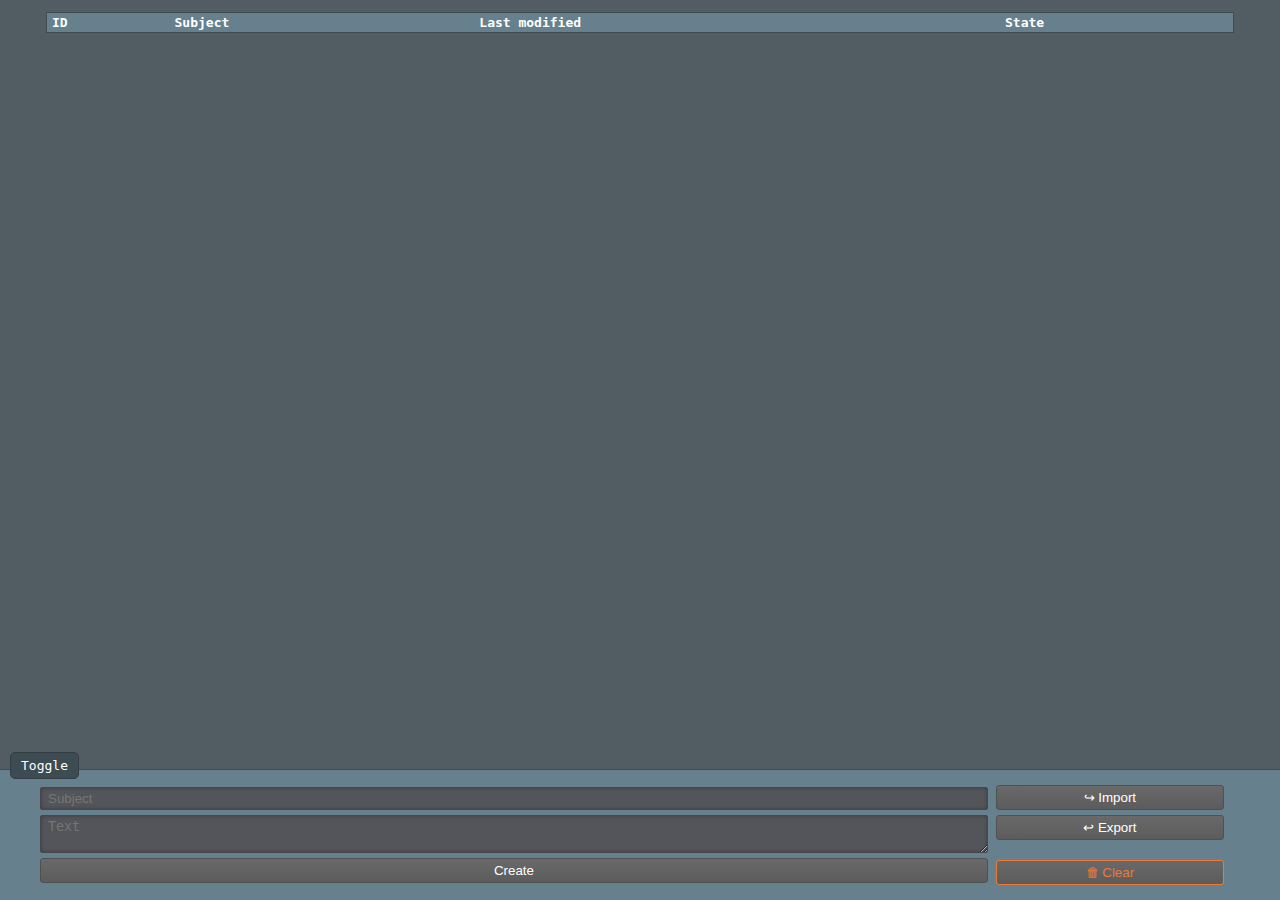
==== index.html @ c68d3eb8 "initial prototype" ====
<!DOCTYPE html>
<html lang="en">
<head>
    <meta charset="UTF-8">
    <meta name="viewport" content="width=device-width, initial-scale=1.0">
    <link rel="preconnect" href="https://fonts.gstatic.com">
    <title>Ticket</title>
    <style>
        * {
            margin: 0;
            padding: 0;
        }
        body {
            color: white;
            background-color: #515d63;
            font-family: monospace;
        }
        a {
            text-decoration: none;
            color: #b9c597;
        }
        a:hover {
            color: #d2d8c0;
        }
        .container {
            margin: 0 auto;
            max-width: 1200px;
        }
        button.clear {
            color: #ee7935 !important;
            border-color: #ee7935 !important;
        }
        #bottom {
            position: fixed;
            left: 0;
            right: 0;
            bottom: 0;
            background-color: #66818d;
            border-top: #3d4b52 1px solid;
            padding: 10px;
        }
        #bottom #toggler {
            position: absolute;
            top: -18px;
            left: 10px;
            background-color: #3d4b52;
            border: #333e44 1px solid;
            border-radius: 5px;
            padding: 5px 10px;
            cursor: pointer;
        }
        #bottom .col-left {
            display: inline-block;
            width: 79%;
            vertical-align: middle;
        }
        #bottom .col-right {
            display: inline-block;
            width: 19%;
            vertical-align: middle;
        }
        #bottom input[type="text"],
        #bottom textarea {
            border-radius: 3px;
            border: none;
            padding: 4px 8px;
            color: white;
            box-shadow: inset 0 0 4px #333;
            background-color: #53555a;
            width: 100%;
            display: block;
            margin: 5px auto;
            box-sizing: border-box;
        }
        #bottom button {
            border-radius: 3px;
            color: white;
            background: linear-gradient(#696969 0%, #5c5c5c 100%);
            border: solid 1px #505050;
            padding: 4px 10px;
            display: block;
            margin: 5px auto;
            width: 100%;
        }
        #bottom #clear {
            margin-top: 20px;
        }

        #tickets {
            width: 99%;
            border-collapse: collapse;
            border: #3d4b52 1px solid;
            margin: 1% auto 150px auto;
        }
        #tickets thead {
            background-color: #66818d;
            text-align: left;
        }
        #tickets tbody tr.ticket {
            cursor: pointer;
        }
        #tickets tbody tr.ticket.expanded {
            /*  */
        }
        #tickets tbody tr.o {
            background-color: #739aac;
        }
        #tickets tbody tr.e {
            background-color: #6a8b9b;
        }
        #tickets tbody tr.sub {
            background-color: #6a6c6d;
            box-shadow: inset 0 0 5px #333;
        }
        #tickets tbody tr.sub td {
            padding: 8px;
        }
        #tickets td, #tickets th {
            padding: 2px 5px;
        }
        #tickets .badge {
            text-transform: uppercase;
            background-color: #5f7985;
            font-size: 0.8em;
            border-radius: 3px;
            padding: 0px 3px;
            border: 1px solid #486572;
        }
        #tickets .badge.n {
            background-color: #ddba5a;
            border-color: #c2a556;
        }
        #tickets .badge.p {
            background-color: #4eb3d1;
            border-color: #4099b4;
        }
        #tickets .badge.d {
            background-color: #aabe71;
            border-color: #8fa74f;
        }

        #tickets input[type="text"],
        #tickets textarea,
        #tickets select {
            border-radius: 3px;
            border: none;
            padding: 4px 8px;
            color: white;
            box-shadow: inset 0 0 4px #333;
            background-color: #626364;
            display: block;
            width: 100%;
            margin: 5px 0;
            box-sizing: border-box;
        }
        #tickets button {
            border-radius: 3px;
            color: white;
            background: linear-gradient(#696969 0%, #5c5c5c 100%);
            border: solid 1px #505050;
            padding: 4px 10px;
            margin: auto 10px;
            border-color: #65ac2c;
            color: #77be3c;
        }
        #tickets button:active {
            box-shadow: inset 0 0 3px #333;
            color: #aaa;
        }
        #tickets select {
            width: 50%;
            display: inline-block;
            margin-right: 5px;
        }
    </style>
</head>
<body>

    <div class="container">

        <table id="tickets">
            <thead>
                <tr>
                    <th>ID</th>
                    <th>Subject</th>
                    <th>Last modified</th>
                    <th>State</th>
                </tr>
            </thead>
            <tbody></tbody>
        </table>        
    </div>

    <div id="bottom">
        <div id="toggler">Toggle</div>
        <div class="container" id="bottom-container">
            <div class="col-left">
                <form id="new-form">
                    <span id="new-messages"></span>
                    <input type="text" id="new-subject" placeholder="Subject">
                    <textarea id="new-text" placeholder="Text"></textarea>
                    <button type="submit" id="new-create">Create</button>
                </form>
            </div>
            <div class="col-right">
                <button id="import">↪ Import</button>
                <button id="export">↩ Export</button>
                <button id="clear" class="clear">🗑 Clear</button>
            </div>
        </div>
    </div>
        

    <script>
        // Thanks Stackoverflow
        function generateUID() {
            var firstPart = (Math.random() * 46656) | 0;
            var secondPart = (Math.random() * 46656) | 0;
            firstPart = ("000" + firstPart.toString(36)).slice(-3);
            secondPart = ("000" + secondPart.toString(36)).slice(-3);
            return firstPart + secondPart;
        }

        // in storage: t:tickets and t:sortKey
        (function(renderedUID){
            const STATE_NEW = "n";
            const STATE_IN_PROGRESS = "p";
            const STATE_DONE = "d";

            //let tickets = []; // for testing
            const table = document.getElementById("tickets");
            const new_messages = document.getElementById("new-messages");
            const new_subject = document.getElementById("new-subject");
            const new_text = document.getElementById("new-text");
            const new_button = document.getElementById("new-create");
            const bottom_container = document.getElementById("bottom-container");

            // load tickets
            let tickets = loadTickets();
            renderTickets(tickets);
            if (renderedUID !== "") {
                toggleTicket(renderedUID);
            }

            // register listeners
            document.querySelector("#bottom #toggler").addEventListener("click", function() {
                bottom_container.hidden = !bottom_container.hidden;
            });

            document.getElementById("export").addEventListener("click", function() {
                exportObj = {
                    "tickets": loadTickets()
                };
                prompt("Save this JSON string for saving your data.", JSON.stringify(exportObj));
            });

            document.getElementById("import").addEventListener("click", function() {
                importJson = prompt("Insert an exported JSON string.\n\nATTENTION: Current data will be lost!");
                tickets = JSON.parse(importJson).tickets;
                console.log(tickets);
                saveTickets(tickets);
                renderTickets(tickets);
            });

            document.getElementById("clear").addEventListener("click", function() {
                sure = confirm("Really delete all your data?");
                if (sure) {
                    tickets = [];
                    saveTickets(tickets);
                    renderTickets(tickets);
                }
            });


            document.getElementById("new-form").addEventListener("submit", function(e) {
                e.preventDefault();
                new_messages.innerText = "";

                new_button.disabled = true;
                if (validateNew()) {
                    uid = generateUID();
                    tickets.push({
                        "uid": uid, // TODO: test if already exists
                        "subject": new_subject.value,
                        "text": new_text.value,
                        "created": Date.now(),
                        "modified": Date.now(),
                        "state": STATE_NEW,
                        "comments": []
                    });
                    saveTickets(tickets);
                    tickets = loadTickets();
                    renderTickets(tickets);
                    toggleTicket(uid);
                }
                
                clearNew();

                function validateNew() {
                    new_messages.innerText = "";

                    if (new_subject.value === "") {
                        new_messages.innerText = "No subject given";
                        console.log("NO");
                    }

                    return new_messages.innerText === "";
                }

                function clearNew() {
                    new_subject.value = "";
                    new_text.value = "";
                    new_button.disabled = false;
                }
            });

            
            
            // load from localStorage
            function loadTickets() {
                return JSON.parse(localStorage.getItem("t:tickets")) || [];
            }

            // save to localStorage
            function saveTickets(tickets) {
                localStorage.setItem("t:tickets", JSON.stringify(tickets))
            }

            function toggleTicket(uid) {
                const ticketRow = document.getElementById(uid);
                const detailRow = document.getElementById(uid + "_detail");

                if (!ticketRow || !detailRow) return;

                if (detailRow.hidden) {
                    detailRow.hidden = false;
                    ticketRow.classList.add("expanded");
                    location.hash = uid;
                }
                else {
                    detailRow.hidden = true;
                    ticketRow.classList.remove("expanded");
                    location.hash = "";
                }
            }

            // update ticket to storage
            function updateTicket(t) {
                for (let i = 0; i < tickets.length; i++) {
                    if (t.uid === tickets[i].uid) {
                        tickets[i] = t;
                        break;
                    }
                }
                saveTickets(tickets);
                renderTickets(tickets);
                toggleTicket(t.uid);
            }

            // remove ticket from storage
            function removeTicket(t) {
                for (let i = 0; i < tickets.length; i++) {
                    if (t.uid === tickets[i].uid) {
                        tickets.splice(i, 1);
                        break;
                    }
                }
                saveTickets(tickets);
                renderTickets(tickets);
            }

            // render tickets to table
            function renderTickets(tickets) {

                function getTableDataElement(value, classes = "") {
                    let td = document.createElement("td");
                    let inner = document.createElement("span");
                    inner.className = classes;
                    inner.innerText = value;
                    td.appendChild(inner);
                    return td;
                }

                function getTicketRow(t, i) {
                    let row = document.createElement("tr");
                    row.id = t.uid;
                    row.className = "ticket " + ((i % 2 == 0) ? "e" : "o");
                    row.appendChild(getTableDataElement(t.uid, "badge"));
                    row.appendChild(getTableDataElement(t.subject, "subject"));
                    row.appendChild(getTableDataElement(date2str(new Date(t.modified))));
                    row.appendChild(getTableDataElement(state2str(t.state), "badge " + t.state));

                    row.addEventListener("click", function() {
                        toggleTicket(t.uid);
                    });

                    return row;
                }

                function getDetailRow(t, ticketRow) {
                    let row = document.createElement("tr");
                    row.className = "sub";
                    row.id = t.uid + "_detail";
                    // input fields
                    let tdInput = document.createElement("td");
                    tdInput.colSpan = 2;
                    // section
                    let inputSubject = document.createElement("input");
                    inputSubject.type = "text";
                    inputSubject.value = t.subject;
                    // text
                    let inputText = document.createElement("textarea");
                    inputText.value = t.text;
                    // state select TODO: refactor this
                    let inputState = document.createElement("select");
                    let optNew = document.createElement("option");
                    optNew.value = STATE_NEW;
                    optNew.innerText = "NEW";
                    optNew.selected = t.state === STATE_NEW;
                    let optProgress = document.createElement("option");
                    optProgress.value = STATE_IN_PROGRESS;
                    optProgress.innerText = "IN PROGRESS";
                    optProgress.selected = t.state === STATE_IN_PROGRESS;
                    let optDone = document.createElement("option");
                    optDone.value = STATE_DONE;
                    optDone.innerText = "DONE";
                    optDone.selected = t.state === STATE_DONE;
                    inputState.appendChild(optNew);
                    inputState.appendChild(optProgress);
                    inputState.appendChild(optDone);

                    // submit
                    let inputSubmit = document.createElement("button");
                    inputSubmit.innerText = "Save";
                    inputSubmit.addEventListener("click", function() {
                        t.subject = inputSubject.value;
                        t.text = inputText.value;
                        t.state = inputState.value;
                        t.modified = Date.now();
                        updateTicket(t);
                    });

                    // delete
                    let inputDelete = document.createElement("button");
                    inputDelete.className = "clear";
                    inputDelete.innerText = "🗑 Delete";
                    inputDelete.addEventListener("click", function() {
                        if (confirm("Are you sure?")) {
                            removeTicket(t);
                        }
                    });

                    // comment fields
                    let tdComments = document.createElement("td");
                    tdComments.colSpan = 2;
                    
                    tdInput.appendChild(inputSubject);
                    tdInput.appendChild(inputText);
                    tdInput.appendChild(inputState);
                    tdInput.appendChild(inputSubmit);
                    tdInput.appendChild(inputDelete);

                    row.appendChild(tdInput);
                    row.appendChild(tdComments);
                    row.hidden = true;
                    return row;
                }

                let tbody = document.createElement("tbody");

                for (let i = 0; i < tickets.length; i++) {
                    t = tickets[i];
                    let ticketRow = getTicketRow(t, i);
                    let detailRow = getDetailRow(t, ticketRow);

                    tbody.appendChild(ticketRow);
                    tbody.appendChild(detailRow);
                }

                table.replaceChild(tbody, table.querySelector("tbody"))
            }

            function date2str(d) {
                return d.toLocaleDateString() + " " + d.toLocaleTimeString();
            }

            function state2str(s) {
                switch (s) {
                    case STATE_NEW: return "new"; break;                
                    case STATE_IN_PROGRESS: return "in progress"; break;
                    case STATE_DONE: return "done"; break;
                    default: return "unknown";
                }
            }

            function sortTickets(tickets, key) {} // TODO: sorts tickets with key and save key
        }(location.hash.replace("#", "")));
    </script>

</body>
</html>
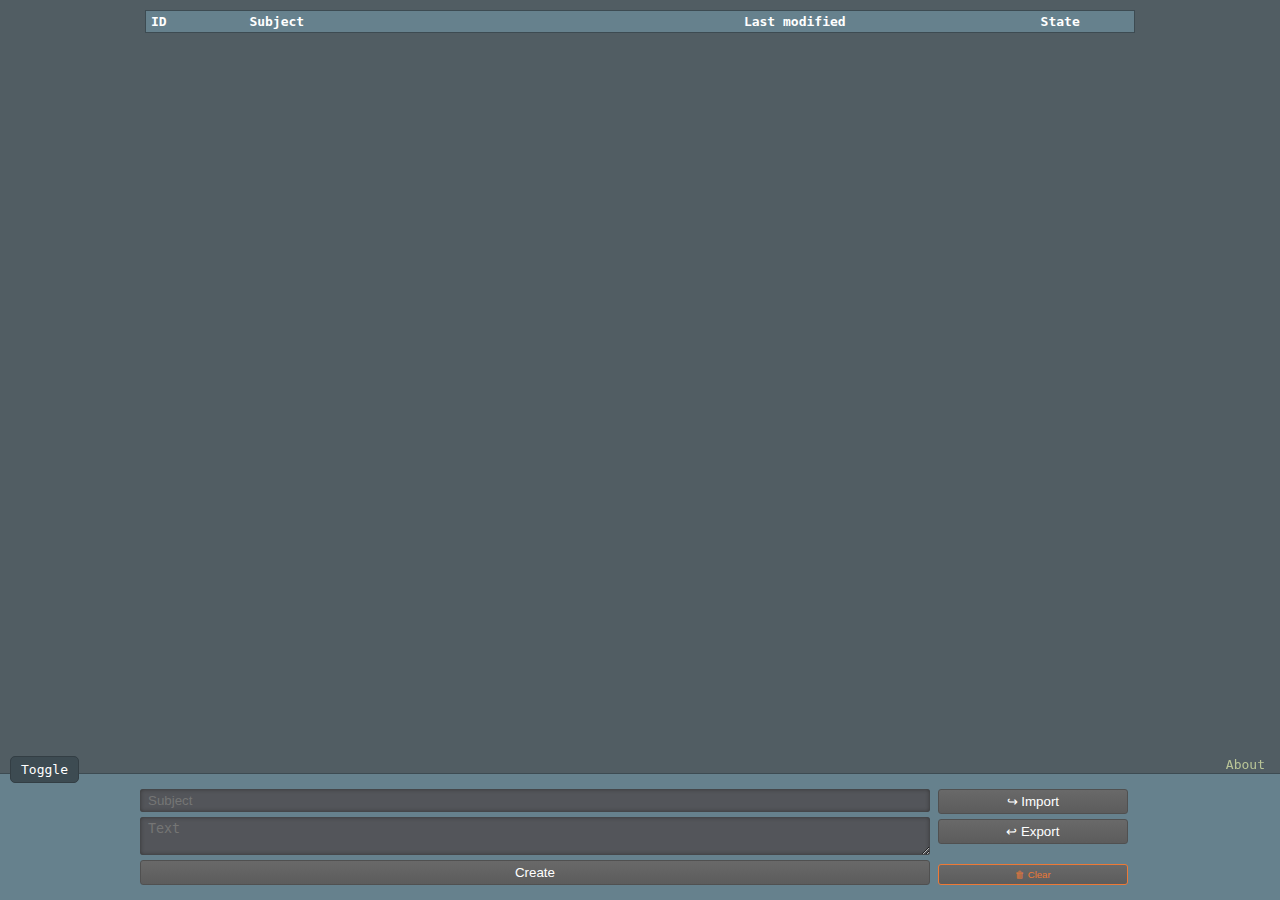
==== commit 9e67c573: "refactoring and first real working state" ====
--- a/index.html
+++ b/index.html
@@ -3,201 +3,43 @@
 <head>
     <meta charset="UTF-8">
     <meta name="viewport" content="width=device-width, initial-scale=1.0">
-    <link rel="preconnect" href="https://fonts.gstatic.com">
-    <title>Ticket</title>
-    <style>
-        * {
-            margin: 0;
-            padding: 0;
-        }
-        body {
-            color: white;
-            background-color: #515d63;
-            font-family: monospace;
-        }
-        a {
-            text-decoration: none;
-            color: #b9c597;
-        }
-        a:hover {
-            color: #d2d8c0;
-        }
-        .container {
-            margin: 0 auto;
-            max-width: 1200px;
-        }
-        button.clear {
-            color: #ee7935 !important;
-            border-color: #ee7935 !important;
-        }
-        #bottom {
-            position: fixed;
-            left: 0;
-            right: 0;
-            bottom: 0;
-            background-color: #66818d;
-            border-top: #3d4b52 1px solid;
-            padding: 10px;
-        }
-        #bottom #toggler {
-            position: absolute;
-            top: -18px;
-            left: 10px;
-            background-color: #3d4b52;
-            border: #333e44 1px solid;
-            border-radius: 5px;
-            padding: 5px 10px;
-            cursor: pointer;
-        }
-        #bottom .col-left {
-            display: inline-block;
-            width: 79%;
-            vertical-align: middle;
-        }
-        #bottom .col-right {
-            display: inline-block;
-            width: 19%;
-            vertical-align: middle;
-        }
-        #bottom input[type="text"],
-        #bottom textarea {
-            border-radius: 3px;
-            border: none;
-            padding: 4px 8px;
-            color: white;
-            box-shadow: inset 0 0 4px #333;
-            background-color: #53555a;
-            width: 100%;
-            display: block;
-            margin: 5px auto;
-            box-sizing: border-box;
-        }
-        #bottom button {
-            border-radius: 3px;
-            color: white;
-            background: linear-gradient(#696969 0%, #5c5c5c 100%);
-            border: solid 1px #505050;
-            padding: 4px 10px;
-            display: block;
-            margin: 5px auto;
-            width: 100%;
-        }
-        #bottom #clear {
-            margin-top: 20px;
-        }
-
-        #tickets {
-            width: 99%;
-            border-collapse: collapse;
-            border: #3d4b52 1px solid;
-            margin: 1% auto 150px auto;
-        }
-        #tickets thead {
-            background-color: #66818d;
-            text-align: left;
-        }
-        #tickets tbody tr.ticket {
-            cursor: pointer;
-        }
-        #tickets tbody tr.ticket.expanded {
-            /*  */
-        }
-        #tickets tbody tr.o {
-            background-color: #739aac;
-        }
-        #tickets tbody tr.e {
-            background-color: #6a8b9b;
-        }
-        #tickets tbody tr.sub {
-            background-color: #6a6c6d;
-            box-shadow: inset 0 0 5px #333;
-        }
-        #tickets tbody tr.sub td {
-            padding: 8px;
-        }
-        #tickets td, #tickets th {
-            padding: 2px 5px;
-        }
-        #tickets .badge {
-            text-transform: uppercase;
-            background-color: #5f7985;
-            font-size: 0.8em;
-            border-radius: 3px;
-            padding: 0px 3px;
-            border: 1px solid #486572;
-        }
-        #tickets .badge.n {
-            background-color: #ddba5a;
-            border-color: #c2a556;
-        }
-        #tickets .badge.p {
-            background-color: #4eb3d1;
-            border-color: #4099b4;
-        }
-        #tickets .badge.d {
-            background-color: #aabe71;
-            border-color: #8fa74f;
-        }
-
-        #tickets input[type="text"],
-        #tickets textarea,
-        #tickets select {
-            border-radius: 3px;
-            border: none;
-            padding: 4px 8px;
-            color: white;
-            box-shadow: inset 0 0 4px #333;
-            background-color: #626364;
-            display: block;
-            width: 100%;
-            margin: 5px 0;
-            box-sizing: border-box;
-        }
-        #tickets button {
-            border-radius: 3px;
-            color: white;
-            background: linear-gradient(#696969 0%, #5c5c5c 100%);
-            border: solid 1px #505050;
-            padding: 4px 10px;
-            margin: auto 10px;
-            border-color: #65ac2c;
-            color: #77be3c;
-        }
-        #tickets button:active {
-            box-shadow: inset 0 0 3px #333;
-            color: #aaa;
-        }
-        #tickets select {
-            width: 50%;
-            display: inline-block;
-            margin-right: 5px;
-        }
-    </style>
+    <link rel="stylesheet" href="ticket.css">
+    <title>🎫 Ticket</title>
 </head>
 <body>
+
+    <div id="flash">test</div>
 
     <div class="container">
 
         <table id="tickets">
+            <colgroup>
+                <col style="width: 5%">
+                <col style="width: 5%">
+                <col style="width: 50%">
+                <col style="width: 30%">
+                <col style="width: 10%">
+            </colgroup>
             <thead>
                 <tr>
-                    <th>ID</th>
-                    <th>Subject</th>
-                    <th>Last modified</th>
-                    <th>State</th>
+                    <th id="sort-reset" title="Reset sorting" class="sortable">ID</th>
+                    <th><!-- Priority--></th>
+                    <th id="sort-subject" class="sortable">Subject<span id="sort-subject-indicator" class=""></span></th>
+                    <th id="sort-modified" class="sortable">Last modified<span id="sort-modified-indicator" class=""></span></th>
+                    <th id="sort-state" class="sortable">State<span id="sort-state-indicator" class=""></span></th>
                 </tr>
             </thead>
             <tbody></tbody>
-        </table>        
+        </table>       
     </div>
 
     <div id="bottom">
         <div id="toggler">Toggle</div>
+        <a href="about.html" id="about">About</a>
         <div class="container" id="bottom-container">
             <div class="col-left">
                 <form id="new-form">
-                    <span id="new-messages"></span>
-                    <input type="text" id="new-subject" placeholder="Subject">
+                    <input type="text" id="new-subject" placeholder="Subject" autocomplete="off">
                     <textarea id="new-text" placeholder="Text"></textarea>
                     <button type="submit" id="new-create">Create</button>
                 </form>
@@ -210,292 +52,37 @@
         </div>
     </div>
         
+    <template id="ticketTemplate">
+        <tr class="ticket-row">
+            <td><span class="badge uid"></span></td>
+            <td><span class="priority">🔥</span></td>
+            <td><span class="subject"></span></td>
+            <td><span class="modified"></span></td>
+            <td><span class="state badge"></span></td>
+        </tr>
+        <tr class="detail-row">
+                <td colspan="3">
+                    <input type="text" class="subject" placeholder="Subject">
+                    <textarea class="text" placeholder="Text"></textarea>
+                </td>
+                <td>
+                    <label class="priority-label"><input type="checkbox" class="priority">🔥 Priority</label>
+                    <div class="state-radio-wrapper">
+                        <label><input type="radio" class="state" value="n"><span class="badge n">new</span></label>
+                        <label><input type="radio" class="state" value="p"><span class="badge p">in progress</span></label>
+                        <label><input type="radio" class="state" value="d"><span class="badge d">done</span></label>
+                        <label><input type="radio" class="state" value="c"><span class="badge c">canceled</span></label>
+                    </div>
+                </td>
+                <td>
+                    <button class="save">Save</button>
+                    <button class="clear delete">🗑 Delete</button>
+                </td>
+            
+        </tr>
+    </template>
 
-    <script>
-        // Thanks Stackoverflow
-        function generateUID() {
-            var firstPart = (Math.random() * 46656) | 0;
-            var secondPart = (Math.random() * 46656) | 0;
-            firstPart = ("000" + firstPart.toString(36)).slice(-3);
-            secondPart = ("000" + secondPart.toString(36)).slice(-3);
-            return firstPart + secondPart;
-        }
-
-        // in storage: t:tickets and t:sortKey
-        (function(renderedUID){
-            const STATE_NEW = "n";
-            const STATE_IN_PROGRESS = "p";
-            const STATE_DONE = "d";
-
-            //let tickets = []; // for testing
-            const table = document.getElementById("tickets");
-            const new_messages = document.getElementById("new-messages");
-            const new_subject = document.getElementById("new-subject");
-            const new_text = document.getElementById("new-text");
-            const new_button = document.getElementById("new-create");
-            const bottom_container = document.getElementById("bottom-container");
-
-            // load tickets
-            let tickets = loadTickets();
-            renderTickets(tickets);
-            if (renderedUID !== "") {
-                toggleTicket(renderedUID);
-            }
-
-            // register listeners
-            document.querySelector("#bottom #toggler").addEventListener("click", function() {
-                bottom_container.hidden = !bottom_container.hidden;
-            });
-
-            document.getElementById("export").addEventListener("click", function() {
-                exportObj = {
-                    "tickets": loadTickets()
-                };
-                prompt("Save this JSON string for saving your data.", JSON.stringify(exportObj));
-            });
-
-            document.getElementById("import").addEventListener("click", function() {
-                importJson = prompt("Insert an exported JSON string.\n\nATTENTION: Current data will be lost!");
-                tickets = JSON.parse(importJson).tickets;
-                console.log(tickets);
-                saveTickets(tickets);
-                renderTickets(tickets);
-            });
-
-            document.getElementById("clear").addEventListener("click", function() {
-                sure = confirm("Really delete all your data?");
-                if (sure) {
-                    tickets = [];
-                    saveTickets(tickets);
-                    renderTickets(tickets);
-                }
-            });
-
-
-            document.getElementById("new-form").addEventListener("submit", function(e) {
-                e.preventDefault();
-                new_messages.innerText = "";
-
-                new_button.disabled = true;
-                if (validateNew()) {
-                    uid = generateUID();
-                    tickets.push({
-                        "uid": uid, // TODO: test if already exists
-                        "subject": new_subject.value,
-                        "text": new_text.value,
-                        "created": Date.now(),
-                        "modified": Date.now(),
-                        "state": STATE_NEW,
-                        "comments": []
-                    });
-                    saveTickets(tickets);
-                    tickets = loadTickets();
-                    renderTickets(tickets);
-                    toggleTicket(uid);
-                }
-                
-                clearNew();
-
-                function validateNew() {
-                    new_messages.innerText = "";
-
-                    if (new_subject.value === "") {
-                        new_messages.innerText = "No subject given";
-                        console.log("NO");
-                    }
-
-                    return new_messages.innerText === "";
-                }
-
-                function clearNew() {
-                    new_subject.value = "";
-                    new_text.value = "";
-                    new_button.disabled = false;
-                }
-            });
-
-            
-            
-            // load from localStorage
-            function loadTickets() {
-                return JSON.parse(localStorage.getItem("t:tickets")) || [];
-            }
-
-            // save to localStorage
-            function saveTickets(tickets) {
-                localStorage.setItem("t:tickets", JSON.stringify(tickets))
-            }
-
-            function toggleTicket(uid) {
-                const ticketRow = document.getElementById(uid);
-                const detailRow = document.getElementById(uid + "_detail");
-
-                if (!ticketRow || !detailRow) return;
-
-                if (detailRow.hidden) {
-                    detailRow.hidden = false;
-                    ticketRow.classList.add("expanded");
-                    location.hash = uid;
-                }
-                else {
-                    detailRow.hidden = true;
-                    ticketRow.classList.remove("expanded");
-                    location.hash = "";
-                }
-            }
-
-            // update ticket to storage
-            function updateTicket(t) {
-                for (let i = 0; i < tickets.length; i++) {
-                    if (t.uid === tickets[i].uid) {
-                        tickets[i] = t;
-                        break;
-                    }
-                }
-                saveTickets(tickets);
-                renderTickets(tickets);
-                toggleTicket(t.uid);
-            }
-
-            // remove ticket from storage
-            function removeTicket(t) {
-                for (let i = 0; i < tickets.length; i++) {
-                    if (t.uid === tickets[i].uid) {
-                        tickets.splice(i, 1);
-                        break;
-                    }
-                }
-                saveTickets(tickets);
-                renderTickets(tickets);
-            }
-
-            // render tickets to table
-            function renderTickets(tickets) {
-
-                function getTableDataElement(value, classes = "") {
-                    let td = document.createElement("td");
-                    let inner = document.createElement("span");
-                    inner.className = classes;
-                    inner.innerText = value;
-                    td.appendChild(inner);
-                    return td;
-                }
-
-                function getTicketRow(t, i) {
-                    let row = document.createElement("tr");
-                    row.id = t.uid;
-                    row.className = "ticket " + ((i % 2 == 0) ? "e" : "o");
-                    row.appendChild(getTableDataElement(t.uid, "badge"));
-                    row.appendChild(getTableDataElement(t.subject, "subject"));
-                    row.appendChild(getTableDataElement(date2str(new Date(t.modified))));
-                    row.appendChild(getTableDataElement(state2str(t.state), "badge " + t.state));
-
-                    row.addEventListener("click", function() {
-                        toggleTicket(t.uid);
-                    });
-
-                    return row;
-                }
-
-                function getDetailRow(t, ticketRow) {
-                    let row = document.createElement("tr");
-                    row.className = "sub";
-                    row.id = t.uid + "_detail";
-                    // input fields
-                    let tdInput = document.createElement("td");
-                    tdInput.colSpan = 2;
-                    // section
-                    let inputSubject = document.createElement("input");
-                    inputSubject.type = "text";
-                    inputSubject.value = t.subject;
-                    // text
-                    let inputText = document.createElement("textarea");
-                    inputText.value = t.text;
-                    // state select TODO: refactor this
-                    let inputState = document.createElement("select");
-                    let optNew = document.createElement("option");
-                    optNew.value = STATE_NEW;
-                    optNew.innerText = "NEW";
-                    optNew.selected = t.state === STATE_NEW;
-                    let optProgress = document.createElement("option");
-                    optProgress.value = STATE_IN_PROGRESS;
-                    optProgress.innerText = "IN PROGRESS";
-                    optProgress.selected = t.state === STATE_IN_PROGRESS;
-                    let optDone = document.createElement("option");
-                    optDone.value = STATE_DONE;
-                    optDone.innerText = "DONE";
-                    optDone.selected = t.state === STATE_DONE;
-                    inputState.appendChild(optNew);
-                    inputState.appendChild(optProgress);
-                    inputState.appendChild(optDone);
-
-                    // submit
-                    let inputSubmit = document.createElement("button");
-                    inputSubmit.innerText = "Save";
-                    inputSubmit.addEventListener("click", function() {
-                        t.subject = inputSubject.value;
-                        t.text = inputText.value;
-                        t.state = inputState.value;
-                        t.modified = Date.now();
-                        updateTicket(t);
-                    });
-
-                    // delete
-                    let inputDelete = document.createElement("button");
-                    inputDelete.className = "clear";
-                    inputDelete.innerText = "🗑 Delete";
-                    inputDelete.addEventListener("click", function() {
-                        if (confirm("Are you sure?")) {
-                            removeTicket(t);
-                        }
-                    });
-
-                    // comment fields
-                    let tdComments = document.createElement("td");
-                    tdComments.colSpan = 2;
-                    
-                    tdInput.appendChild(inputSubject);
-                    tdInput.appendChild(inputText);
-                    tdInput.appendChild(inputState);
-                    tdInput.appendChild(inputSubmit);
-                    tdInput.appendChild(inputDelete);
-
-                    row.appendChild(tdInput);
-                    row.appendChild(tdComments);
-                    row.hidden = true;
-                    return row;
-                }
-
-                let tbody = document.createElement("tbody");
-
-                for (let i = 0; i < tickets.length; i++) {
-                    t = tickets[i];
-                    let ticketRow = getTicketRow(t, i);
-                    let detailRow = getDetailRow(t, ticketRow);
-
-                    tbody.appendChild(ticketRow);
-                    tbody.appendChild(detailRow);
-                }
-
-                table.replaceChild(tbody, table.querySelector("tbody"))
-            }
-
-            function date2str(d) {
-                return d.toLocaleDateString() + " " + d.toLocaleTimeString();
-            }
-
-            function state2str(s) {
-                switch (s) {
-                    case STATE_NEW: return "new"; break;                
-                    case STATE_IN_PROGRESS: return "in progress"; break;
-                    case STATE_DONE: return "done"; break;
-                    default: return "unknown";
-                }
-            }
-
-            function sortTickets(tickets, key) {} // TODO: sorts tickets with key and save key
-        }(location.hash.replace("#", "")));
-    </script>
+    <script src="ticket.js"></script>
 
 </body>
 </html>--- a/ticket.css
+++ b/ticket.css
@@ -0,0 +1,229 @@
+/* general */
+* {
+    margin: 0;
+    padding: 0;
+}
+body {
+    color: white;
+    background-color: #515d63;
+    font-family: monospace;
+}
+a {
+    text-decoration: none;
+    color: #b9c597;
+}
+a:hover {
+    color: #d2d8c0;
+}
+button {
+    border-radius: 3px;
+    color: white;
+    background: linear-gradient(#696969 0%, #5c5c5c 100%);
+    border: solid 1px #505050;
+    padding: 4px 10px;
+    display: block;
+    margin: 5px auto;
+    width: 100%;
+}
+button:active {
+    box-shadow: inset 0 0 3px #333;
+    color: #aaa;
+}
+#flash {
+    background-color: #47bbffb6;
+    border: 1px solid #2d83b4b6;
+    text-align: center;
+    position: absolute;
+    top: 0;
+    left: 30%;
+    right: 30%;
+    padding: 10px 20px;
+    border-radius: 0 0 5px 5px;
+}
+
+/* bottom form */
+a#about {
+    position: absolute;
+    top: -17px;
+    right: 15px;
+}
+#bottom {
+    position: fixed;
+    left: 0;
+    right: 0;
+    bottom: 0;
+    background-color: #66818d;
+    border-top: #3d4b52 1px solid;
+    padding: 10px;
+}
+#toggler {
+    position: absolute;
+    top: -18px;
+    left: 10px;
+    background-color: #3d4b52;
+    border: #333e44 1px solid;
+    border-radius: 5px;
+    padding: 5px 10px;
+    cursor: pointer;
+}
+#bottom .col-left {
+    display: inline-block;
+    width: 79%;
+    vertical-align: middle;
+}
+#bottom .col-right {
+    display: inline-block;
+    width: 19%;
+    vertical-align: middle;
+}
+#bottom input[type="text"],
+#bottom textarea {
+    border-radius: 3px;
+    border: none;
+    padding: 4px 8px;
+    color: white;
+    box-shadow: inset 0 0 4px #333;
+    background-color: #53555a;
+    width: 100%;
+    display: block;
+    margin: 5px auto;
+    box-sizing: border-box;
+}
+#clear {
+    margin-top: 20px;
+}
+textarea {
+    resize: vertical;
+}
+textarea.text {
+    min-height: 100px;
+}
+.container {
+    margin: 0 auto;
+    max-width: 1000px;
+}
+button.clear {
+    color: #ee7935 !important;
+    border-color: #ee7935 !important;
+    font-size: 0.6em;
+}
+button.save {
+    border-color: #65ac2c;
+    color: #77be3c;
+}
+
+
+/* ticket table */
+thead th.sortable {
+    cursor: pointer;
+}
+thead .desc::after {
+    content: "▼";
+    width: auto;
+    width: auto;
+    margin-left: 10px;
+}
+thead .asc::after {
+    content: "▲";
+    width: auto;
+    margin-left: 10px;
+}
+.detail-row label input[type="radio"],
+.detail-row label input[type="checkbox"] {
+    vertical-align: middle;
+    margin-right: 4px;
+}
+.detail-row label {
+    margin: 4px auto;
+    display: block;
+}
+.detail-row label.priority-label {
+    margin-bottom: 10px;
+}
+.state-radio-wrapper {
+    margin: 15px auto;
+}
+span.priority {
+    line-height: 1em;
+    font-size: 0.8em;
+}
+td {
+    vertical-align: bottom;
+}
+#tickets {
+    width: 99%;
+    border-collapse: collapse;
+    border: #3d4b52 1px solid;
+    margin: 1% auto 150px auto;
+}
+#tickets thead {
+    background-color: #66818d;
+    text-align: left;
+}
+#tickets .ticket-row {
+    cursor: pointer;
+}
+#tickets .ticket-row.expanded {
+    background-image: linear-gradient(135deg, #739aac 25%, #6a8b9b 25%, #6a8b9b 50%, #739aac 50%, #739aac 75%, #6a8b9b 75%, #6a8b9b 100%);
+    background-size: 14.14px 14.14px;
+}
+#tickets .ticket-row.o {
+    background-color: #739aac;
+}
+#tickets .ticket-row.e {
+    background-color: #6a8b9b;
+}
+#tickets .detail-row {
+    background-color: #6a6c6d;
+    box-shadow: inset 0 0 5px #333;
+    position: relative;
+}
+#tickets .detail-row p {
+    margin: 20px 0 6px 0;
+}
+#tickets td, #tickets th {
+    padding: 3px 5px;
+}
+#tickets .badge {
+    text-transform: uppercase;
+    background-color: #5f7985;
+    font-size: 0.8em;
+    border-radius: 3px;
+    padding: 0px 3px;
+    border: 1px solid #486572;
+}
+#tickets .badge.n {
+    background-color: #ddba5a;
+    border-color: #c2a556;
+}
+#tickets .badge.p {
+    background-color: #4eb3d1;
+    border-color: #4099b4;
+}
+#tickets .badge.d {
+    background-color: #a0be4c;
+    border-color: #91ad43;
+}
+#tickets .badge.c {
+    background-color: #d67339;
+    border-color: #b96433;
+}
+#tickets input[type="text"],
+#tickets textarea,
+#tickets select {
+    border-radius: 3px;
+    border: none;
+    padding: 4px 8px;
+    color: white;
+    box-shadow: inset 0 0 4px #333;
+    background-color: #626364;
+    display: block;
+    width: 100%;
+    margin: 5px 0;
+    box-sizing: border-box;
+}
+#tickets select {
+    width: 50%;
+    display: inline-block;
+    margin-right: 5px;
+}
